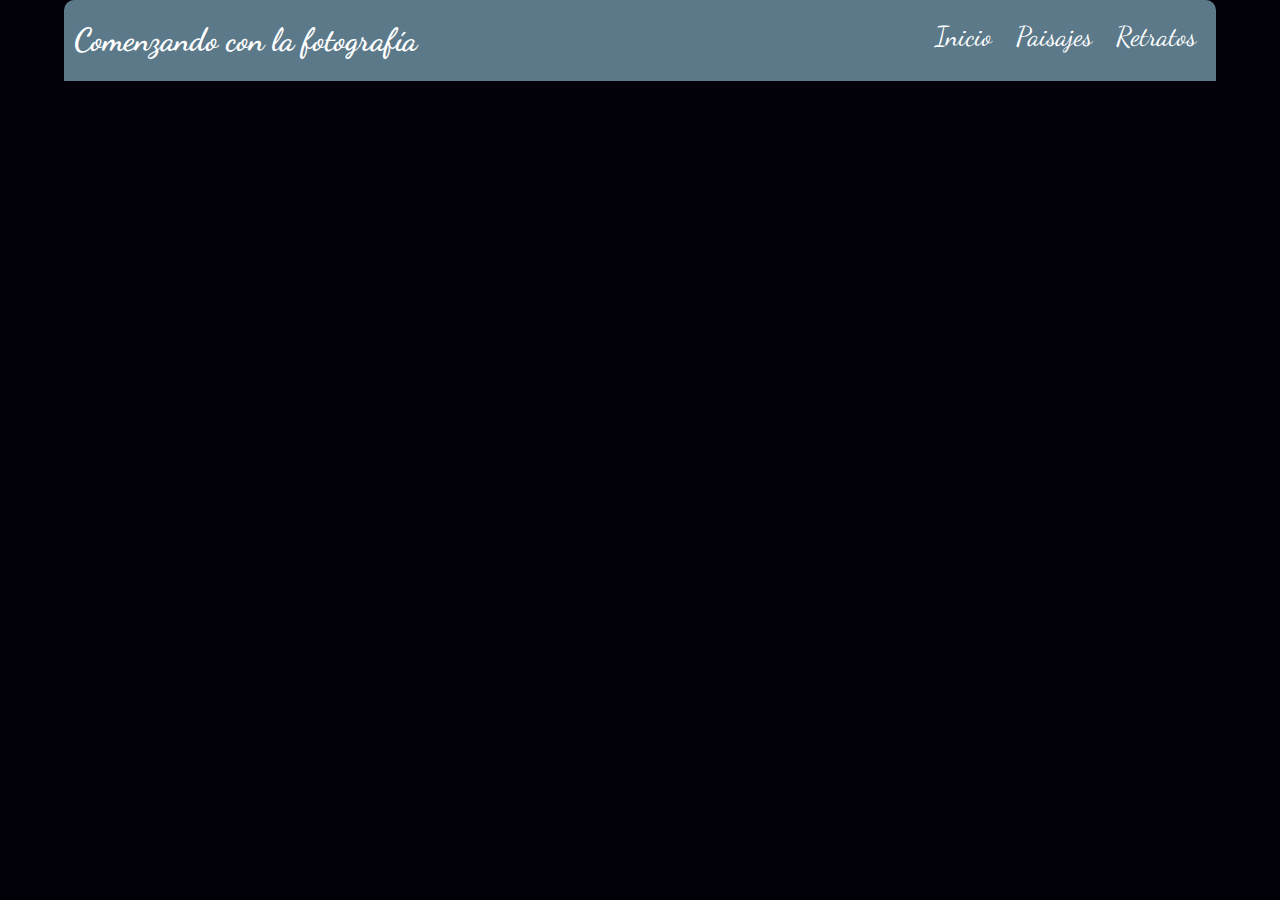
==== index.html @ 4c51672b "Creación página de inicio" ====
<!DOCTYPE html>
<html lang="es-co" dir="ltr">
  <head>
    <meta charset="utf-8">
    <meta name="viewport" content="width=device-width,user-scalable=no">
    <title>CSS y DiseñoWebResponsive_EvFinal</title>
    <link href="https://fonts.googleapis.com/css?family=Dancing+Script" rel="stylesheet">
    <link rel="stylesheet" href="css/estilos.css">
  </head>
  <body>
    <header id="cabecera">
      <div id="titulo">
        <h1>Comenzando con la fotografía</h1>
      </div>
      <div id="menu">
        <a href="index.html">Inicio</a>
        <a href="html/paisajes.html">Paisajes</a>
        <a href="html/retratos.html">Retratos</a>
      </div>
    </header>
  </body>
</html>
---- css/estilos.css ----
body{
  margin: 0px 0px 0px 5vw;
  padding: 0px;
  width: 90%;
  background-color: #02010a;
  font-family: 'Dancing Script', cursive;
}
* {
  box-sizing: border-box;
}
#cabecera {
  border-radius: 10px 10px 0px 0px;
  background: #5b7989;
  color: #ffffff;
  display: flex;
  flex-direction: row;
}
#cabecera > div {
  width: 50%;
}
#titulo {
  padding: 0px 10px 0px 10px;
  text-align: left;
}
#menu {
  padding: 20px 10px 20px 10px;
  text-align: right;
}
#menu a {
  margin: 5px;
  padding: 5px;
  font-size: 1.7em;
  color: #ffffff;
  text-decoration: none;
}

@media screen and (max-width: 900px) {
  body {
    margin: 0px 0px 0px 2.5vw;
    width: 95%;
  }
  #cabecera {
    display: flex;
    flex-direction: column;
  }
  #cabecera > div {
    width: 100%;
  }
  #titulo {
    text-align: center;
  }
  #menu {
    text-align: center;
  }
}
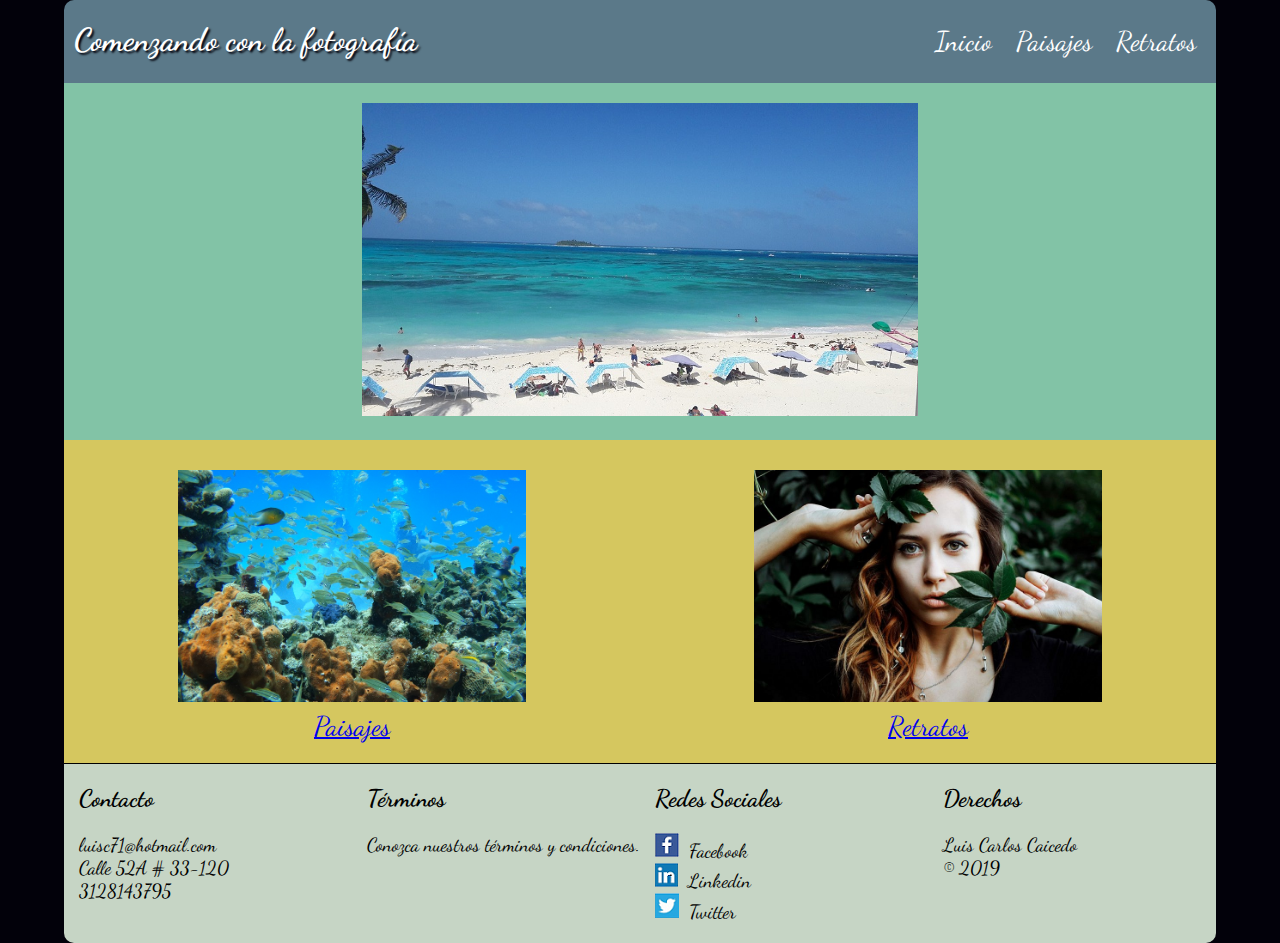
==== commit 40cdf872: "Actualización" ====
--- a/index.html
+++ b/index.html
@@ -18,5 +18,45 @@
         <a href="html/retratos.html">Retratos</a>
       </div>
     </header>
+    <div class="contenido">
+      <div id="img-central">
+        <img src="imagenes/imagen.jpg" alt="Paraíso Colombiano" title="Paraíso Colombiano">
+      </div>
+      <div id="img-secundaria">
+        <div>
+          <img id="img-psj" src="imagenes/paisaje.jpg" alt="Paisaje" title="Paisaje">
+          <p><a href="html/paisajes.html">Paisajes</a></p>
+        </div>
+        <div>
+          <img id="img-ret" src="imagenes/retrato.jpg" alt="Retrato" title="Retrato">
+          <p><a href="html/retratos.html">Retratos</a></p>
+        </div>
+      </div>
+    </div>
+    <footer>
+      <div>
+        <h2>Contacto</h2>
+        <p>luisc71@hotmail.com<br>
+          Calle 52A # 33-120<br>
+          3128143795
+        </p>
+      </div>
+      <div>
+        <h2>Términos</h2>
+        <p>Conozca nuestros términos y condiciones.</p>
+      </div>
+      <div>
+        <h2>Redes Sociales</h2>
+        <p>
+          <a href="https://es-la.facebook.com/" target="_blank"><img src="imagenes/facebook.png" alt="facebook" title="facebook"></a>&nbsp;&nbsp;Facebook<br>
+          <a href="https://co.linkedin.com/" target="_blank"><img src="imagenes/linkedin.png" alt="linkedin" title="linkedin"></a>&nbsp;&nbsp;Linkedin<br>
+          <a href="https://twitter.com/" target="_blank"><img src="imagenes/twitter.png" alt="twitter" title="twitter"></a>&nbsp;&nbsp;Twitter
+        </p>
+      </div>
+      <div>
+        <h2>Derechos</h2>
+        <p>Luis Carlos Caicedo<br>&copy; 2019</p>
+      </div>
+    </footer>
   </body>
 </html>
--- a/css/estilos.css
+++ b/css/estilos.css
@@ -14,6 +14,7 @@
   color: #ffffff;
   display: flex;
   flex-direction: row;
+  animation: moverHeader 2s;
 }
 #cabecera > div {
   width: 50%;
@@ -21,9 +22,10 @@
 #titulo {
   padding: 0px 10px 0px 10px;
   text-align: left;
+  text-shadow: 2px 2px 2px #02010a;
 }
 #menu {
-  padding: 20px 10px 20px 10px;
+  padding: 25px 10px 25px 10px;
   text-align: right;
 }
 #menu a {
@@ -32,6 +34,96 @@
   font-size: 1.7em;
   color: #ffffff;
   text-decoration: none;
+}
+.contenido {
+  display: flex;
+  flex-direction: column;
+}
+#img-central {
+  padding: 20px;
+  text-align: center;
+  background-color: #82c3a6;
+}
+#img-central img {
+  width: 50%;
+}
+#img-secundaria {
+  display: flex;
+  flex-direction: row;
+  font-size: 1.7em;
+}
+#img-secundaria div {
+  padding: 20px;
+  width: 50%;
+  text-align: center;
+  background-color: #d5c75f;
+}
+#img-secundaria img {
+  margin-top: 10px;
+  width: 65%;
+}
+#img-secundaria p {
+  margin: 0px;
+  padding: 0px;
+}
+#img-psj:hover {
+  animation: efectoRotar 2s;
+  border: 2px solid;
+  box-shadow: 2px 2px 2px #82c3a6;
+}
+#img-ret:hover {
+  animation: efectoMover 2s;
+  border: 2px solid;
+  box-shadow: 2px 2px 2px #82c3a6;
+}
+.contenedor {
+  display: flex;
+  flex-direction: row;
+}
+.contenedor > div {
+  padding: 20px;
+  width: 33.3%;
+  background-color: #d5c75f;
+  text-align: center;
+}
+.contenedor img {
+  width: 100%;
+}
+#img1 {
+  -webkit-filter: blur(10px);
+  filter: blur(10px);
+}
+#img2, #img4, #img6 {
+  -webkit-filter: grayscale(100%);
+  filter: grayscale(100%);
+}
+#img3 {
+  -webkit-filter: sepia(90%);
+  filter: sepia(90%);
+}
+footer {
+  border-top: 1px solid;
+  border-radius: 0px 0px 10px 10px;
+  display: flex;
+  flex-direction: row;
+  background-color: #C6d5c5;
+  color: #000000;
+}
+footer div {
+  padding-left: 15px;
+  width: 25%;
+}
+footer div ul {
+  padding: 0px;
+  list-style: none;
+  font-size: 1.3em;
+}
+footer div p {
+  font-size: 1.2em;
+}
+footer div a {
+  text-decoration: none;
+  font-size: 1.2em;
 }
 
 @media screen and (max-width: 900px) {
@@ -52,4 +144,43 @@
   #menu {
     text-align: center;
   }
+  #img-secundaria {
+    display: flex;
+    flex-direction: column;
+  }
+  #img-secundaria div {
+    width: 100%;
+  }
+  .contenedor {
+    display: flex;
+    flex-direction: column;
+  }
+  .contenedor > div {
+    padding: 20px;
+    width: 100%;
+  }
+  .contenedor img {
+    width: 95%;
+  }
+  footer {
+    display: flex;
+    flex-direction: column;
+  }
+  footer div {
+    width: 100%;
+  }
 }
+
+@-webkit-keyframes efectoRotar {
+  from {transform: rotate(0deg);}
+  to {transform: rotate(10deg);}
+}
+@-webkit-keyframes efectoMover {
+  from {transform: translateY(-5px);}
+  to {transform: translateX(20px);}
+}
+@-webkit-keyframes moverHeader {
+  0% {margin-top: 150%;}
+  60% {margin-top: -5%;}
+  100% {margin-top: 0%;}
+}
